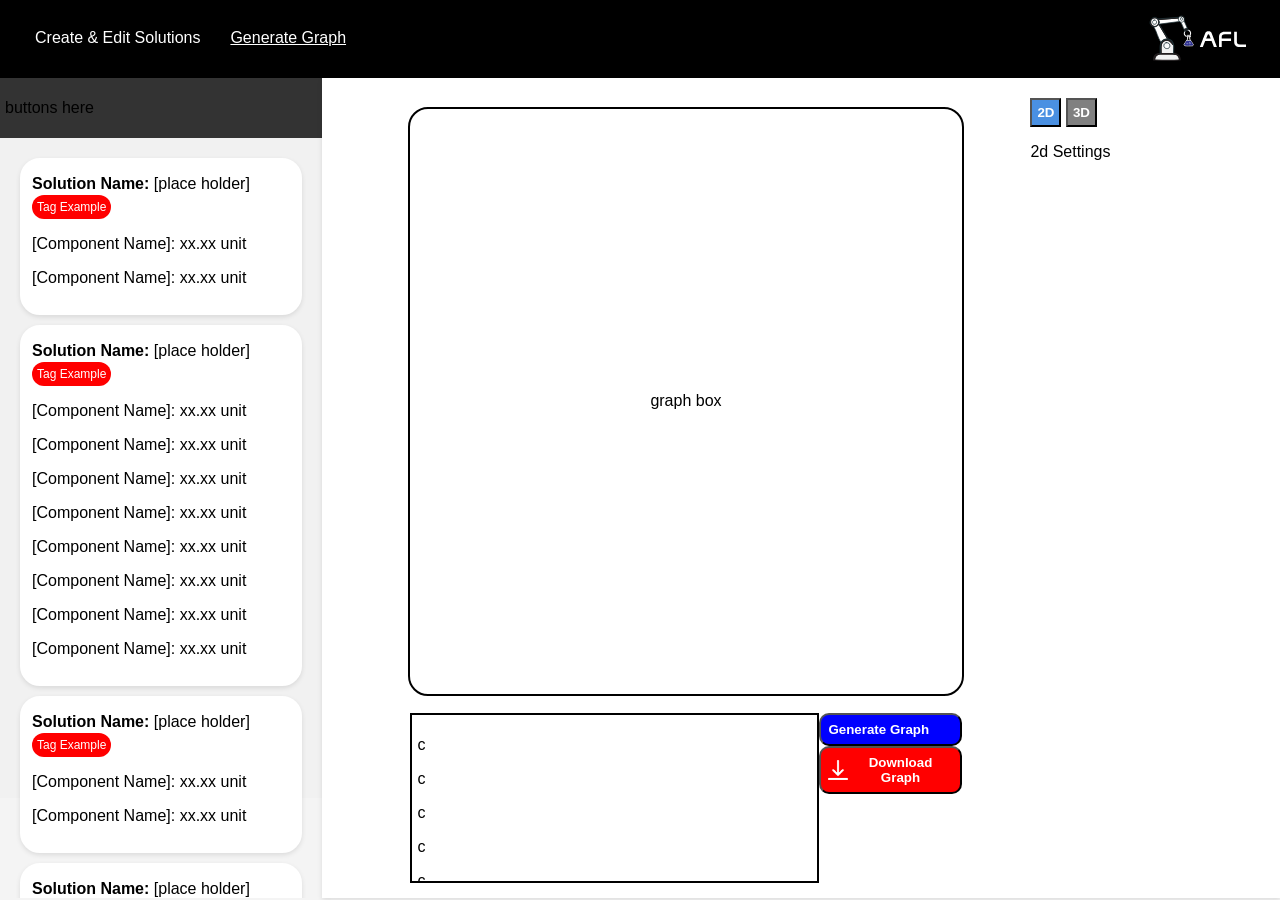
==== AFL_GUI/templates/graph-page.html @ 03e64eda "graph dimension functionality - additional js file for graph page" ====
<!DOCTYPE html>
<html lang="en">

<head>
    <meta charset="UTF-8">
    <meta name="viewport" content="width=device-width, initial-scale=1.0">
    <title>Flask App</title>
    <link rel="stylesheet" href="../static/style.css">
</head>

<body>
    <div id="top-nav">
        <button class="tab-button" ><a class="nav-link" href="/">Create & Edit Solutions</a></button>
        <button class="tab-button"><a class="nav-link nav-link-current" href="/graph">Generate Graph</a></button>
        <div class="logo-area">
            <img src="../static/Icons/logo_text_large_dark.svg" alt="AFL Icon">
        </div>
    </div>

    <div id="screen-container">
        <div class="sidebar">
            <div id="sidebar-solution-creator-buttons">
                <p>buttons here</p>
            </div>

            <div id="sidebar-solution-list">
                <div class="template-existing-stcock-creationpage">
                <p class="sidebar-solution-name"><strong>Solution Name:</strong> [place holder]</p>
                <p class="sidebar-tag">Tag Example</p>
            
                <p class="sidebar-component-info"><span class="sidebar-component-NAME">[Component Name]:</span> <span class="sidebar-component-AMNT">xx.xx</span> <span class="sidebar-component-UNIT">unit</span></p>
                <p class="sidebar-component-info"><span class="sidebar-component-NAME">[Component Name]:</span> <span class="sidebar-component-AMNT">xx.xx</span> <span class="sidebar-component-UNIT">unit</span></p>
            </div>
            
            <div class="template-existing-stcock-creationpage">
                <p class="sidebar-solution-name"><strong>Solution Name:</strong> [place holder]</p>
                <p class="sidebar-tag">Tag Example</p>
            
                <p class="sidebar-component-info"><span class="sidebar-component-NAME">[Component Name]:</span> <span class="sidebar-component-AMNT">xx.xx</span> <span class="sidebar-component-UNIT">unit</span></p>
                <p class="sidebar-component-info"><span class="sidebar-component-NAME">[Component Name]:</span> <span class="sidebar-component-AMNT">xx.xx</span> <span class="sidebar-component-UNIT">unit</span></p>
                <p class="sidebar-component-info"><span class="sidebar-component-NAME">[Component Name]:</span> <span class="sidebar-component-AMNT">xx.xx</span> <span class="sidebar-component-UNIT">unit</span></p>
                <p class="sidebar-component-info"><span class="sidebar-component-NAME">[Component Name]:</span> <span class="sidebar-component-AMNT">xx.xx</span> <span class="sidebar-component-UNIT">unit</span></p>
                <p class="sidebar-component-info"><span class="sidebar-component-NAME">[Component Name]:</span> <span class="sidebar-component-AMNT">xx.xx</span> <span class="sidebar-component-UNIT">unit</span></p>
                <p class="sidebar-component-info"><span class="sidebar-component-NAME">[Component Name]:</span> <span class="sidebar-component-AMNT">xx.xx</span> <span class="sidebar-component-UNIT">unit</span></p>
                <p class="sidebar-component-info"><span class="sidebar-component-NAME">[Component Name]:</span> <span class="sidebar-component-AMNT">xx.xx</span> <span class="sidebar-component-UNIT">unit</span></p>
                <p class="sidebar-component-info"><span class="sidebar-component-NAME">[Component Name]:</span> <span class="sidebar-component-AMNT">xx.xx</span> <span class="sidebar-component-UNIT">unit</span></p>
            </div>

            <div class="template-existing-stcock-creationpage">
                <p class="sidebar-solution-name"><strong>Solution Name:</strong> [place holder]</p>
                <p class="sidebar-tag">Tag Example</p>
            
                <p class="sidebar-component-info"><span class="sidebar-component-NAME">[Component Name]:</span> <span class="sidebar-component-AMNT">xx.xx</span> <span class="sidebar-component-UNIT">unit</span></p>
                <p class="sidebar-component-info"><span class="sidebar-component-NAME">[Component Name]:</span> <span class="sidebar-component-AMNT">xx.xx</span> <span class="sidebar-component-UNIT">unit</span></p>
            </div>

            <div class="template-existing-stcock-creationpage">
                <p class="sidebar-solution-name"><strong>Solution Name:</strong> [place holder]</p>
                <p class="sidebar-tag">Tag Example</p>
            
                <p class="sidebar-component-info"><span class="sidebar-component-NAME">[Component Name]:</span> <span class="sidebar-component-AMNT">xx.xx</span> <span class="sidebar-component-UNIT">unit</span></p>
                <p class="sidebar-component-info"><span class="sidebar-component-NAME">[Component Name]:</span> <span class="sidebar-component-AMNT">xx.xx</span> <span class="sidebar-component-UNIT">unit</span></p>
            </div>

            <div class="template-existing-stcock-creationpage">
                <p class="sidebar-solution-name"><strong>Solution Name:</strong> [place holder]</p>
                <p class="sidebar-tag">Tag Example</p>
            
                <p class="sidebar-component-info"><span class="sidebar-component-NAME">[Component Name]:</span> <span class="sidebar-component-AMNT">xx.xx</span> <span class="sidebar-component-UNIT">unit</span></p>
                <p class="sidebar-component-info"><span class="sidebar-component-NAME">[Component Name]:</span> <span class="sidebar-component-AMNT">xx.xx</span> <span class="sidebar-component-UNIT">unit</span></p>
            </div>

            </div>
            
        </div>

        <div id="graph-page" class="tab-content">
            <div id="graph-page-left">
                <div id="graph-output-box">graph box</div>

                <div id="graph-lower-left">
                    <div id="code-output-box">
                        <p>c</p>
                        <p>c</p>
                        <p>c</p>
                        <p>c</p>
                        <p>c</p>
                        <p>c</p>
                        <p>c</p>
                        <p>c</p>
                        <p>c</p>
                        <p>c</p>
                        <p>c</p>
                    </div>

                    <div id="graph-control-btns">
                        <button id="gen-graph-btn">Generate Graph</button>
                        <button id="download-graph-btn"><img height="20px" src="../static/Icons/download-arrow.png">Download Graph</button>
                    </div>

                </div>
                

            </div>
            <div id="graph-page-right">
                
                <div id="dimesion-options">
                    <button id="2d-btn" class="dimension-btn dimension-btn-active">2D</button>
                    <button id="3d-btn" class="dimension-btn dimension-btn-not-active">3D</button>
                </div>

                <div id="2d-settings" class="dimension-setting-active"><p>2d Settings</p></div>
                <div id="3d-settings" class="dimension-setting-not-active"><p>3d Settings</p></div>


            </div>
        </div>
    </div>
    <script src="../static/graph-script.js"></script>
</body>

</html>
---- AFL_GUI/static/style.css ----
body {
    margin: 0;
    font-family: sans-serif;
    background-color: #f4f4f4;
}

#screen-container{
    display: flex;
    flex-direction: row;
}

.template-existing-stcock-creationpage{
    background-color: white;
    border-radius: 20px;
    box-shadow: 0 2px 5px rgba(0, 0, 0, 0.1);
    padding: 10px;
    border: white 2px solid;
}

.template-existing-stcock-creationpage:hover{
   border: #b1b1b1 2px solid;
}

.sidebar {
    background-color: #f1f1f1;
    max-height: calc(100vh - 180px) ;
}

#sidebar-solution-list{
    padding: 20px;
    width: 22vw;
    overflow: scroll;
    gap: 10px;
    display: flex;
    flex-direction: column;
    max-height: calc(100vh - 180px) ;
    overflow-x: hidden;
}

#sidebar-solution-creator-buttons{
    background-color: #333;
    margin: 0px;
    padding: 5px;
}

.nav-link{
    color: white;
    text-decoration: none;
}

.nav-link-current{
    text-decoration: underline;
}

.sidebar-tag{
    
    background-color: red;
    color: white;
    border-radius: 25px;
    width: fit-content;
    padding: 5px;
    font-size: 12px;
    margin-top: 2px;
}

.sidebar-solution-name{
    margin-bottom: 2px;
    margin-top: 5px;
}

#top-nav {
    background-color: #000000;
    padding: 15px 20px;
    display: flex;
    align-items: center;
    color: white;
    height: 48px
}

#top-nav h1 {
    margin: 0;
    margin-right: 40px;
    font-size: 1.2rem;
    font-weight: bold;
}

.tab-button {
    background-color: transparent;
    border: none;
    outline: none;
    cursor: pointer;
    padding: 10px 15px;
    transition: 0.3s;
    color: #ccc;
    font-size: 16px;
    font-weight: 500;
    border-bottom: 2px solid transparent;
}

.tab-button:hover {
    color: white;
}

.tab-button.active {
    color: white;
    border-bottom: 2px solid white;
}

.tab-content {
    background-color: white;
    box-shadow: 0 2px 5px rgba(0, 0, 0, 0.1);
    min-height: 400px;
    width: 100%;
    height: calc(100vh - 120px);
    padding: 20px;
    overflow: auto;

}

.logo-area {
    margin-left: auto;
    font-weight: bold;
    display: flex;
    align-items: center;
}

.logo-area img {
    height: 48px;
    margin-right: 10px;
}

/* Input Styles */
.input-group {
    margin-bottom: 20px;
}

.input-label {
    display: block;
    margin-bottom: 8px;
    font-weight: 600;
    color: #333;
    font-size: 0.9rem;
}

.styled-input {
    width: 100%;
    padding: 12px 15px;
    border: 1px solid #e0e0e0;
    border-radius: 8px;
    box-sizing: border-box;
    font-size: 14px;
    transition: border-color 0.3s, box-shadow 0.3s;
    background-color: #f9f9f9;
}

.styled-input:focus {
    outline: none;
    border-color: #333;
    background-color: white;
    box-shadow: 0 0 0 2px rgba(0, 0, 0, 0.05);
}

/* Content Blocks*/
.content-block {
    border-radius: 10px;
    border: 1px solid #e0e0e0;
    background-color: #c9c9c9;
    padding: 10px;
    margin-bottom: 10px;
}

.row {
    display: flex;
    gap: 30px;
    width: 100%;
}

.col {
    flex: 1;
}

/* Add a button to add a new row */
.add-row-button {
    display: block;
    background-color: #ffffff;
    color: rgb(0, 0, 0);
    border: dashed;
    padding: 10px 15px;
    border-radius: 5px;
    cursor: pointer;
    font-size: 14px;
    transition: background-color 0.3s;
    margin-top: 10px;
    margin-bottom: 10px;
    width: 25%;
}

.add-row-button:hover {
    background-color: #b3b3b3;
}

/* Save Solution button */
.save-solution-button {
    display: block;
    background-color: #8d7a11;
    color: rgb(255, 255, 255);
    border: none;
    padding: 10px 15px;
    border-radius: 5px;
    cursor: pointer;
    font-size: 14px;
    transition: background-color 0.3s;
    margin-top: 10px;
    margin-bottom: 10px;
    width: 15%;
    margin-left: auto;
    margin-right: 0;
}

.save-solution-button:hover {
    background-color: #5c500b;
}

#graph-page{
    display: flex;
    flex-direction: row;
}

#graph-page-left{
    /* background-color: red; */
    width: 75%;
    display: flex;
    flex-direction: column;
    align-items: center;
    justify-content: space-around;
}

#graph-page-right{
    /* background-color: blue; */
    width: 25%;
}

#graph-output-box{
    background-color: white;
    border-radius: 20px;
    border: solid black 2px;
    width: 80%;
    height: 75%;
    display: flex;
    justify-content: center;
    align-items: center;
}

#graph-lower-left{
    height: 20%;
    width: 80%;

    display: flex;
    flex-direction: row;
    justify-content: space-between;

}

#code-output-box{
    background-color: white;
    /* border-radius: 20px; */
    border: solid black 2px;
    padding: 5px;
    overflow-x: hidden;
    overflow-y: auto;
    height: 100%;
    width: 73%;
}

#graph-control-btns{
    display: flex;
    flex-direction: column;
}


#download-graph-btn{
    color: white;
    background-color: red;
    display: flex;
    flex-direction: row;
    align-items: center;
    padding: 7px;
    border-radius: 10px;
    font-weight: 650;
}

#gen-graph-btn{
    color: white;
    background-color: blue;
    display: flex;
    flex-direction: row;
    align-items: center;
    padding: 7px;
    border-radius: 10px;
    font-weight: 650;
}

.dimension-btn{
    margin-left: 0px;
    margin-right: 0px;
    padding: 5px;
    font-weight: 650;
}

.dimension-btn-active {
  background-color: #4a90e2;
  color: white;
}

.dimension-btn-not-active {
  background-color: gray;
  color: white;
}

.dimension-setting-active {
  visibility: visible;
}

.dimension-setting-not-active {
  display: none;
}
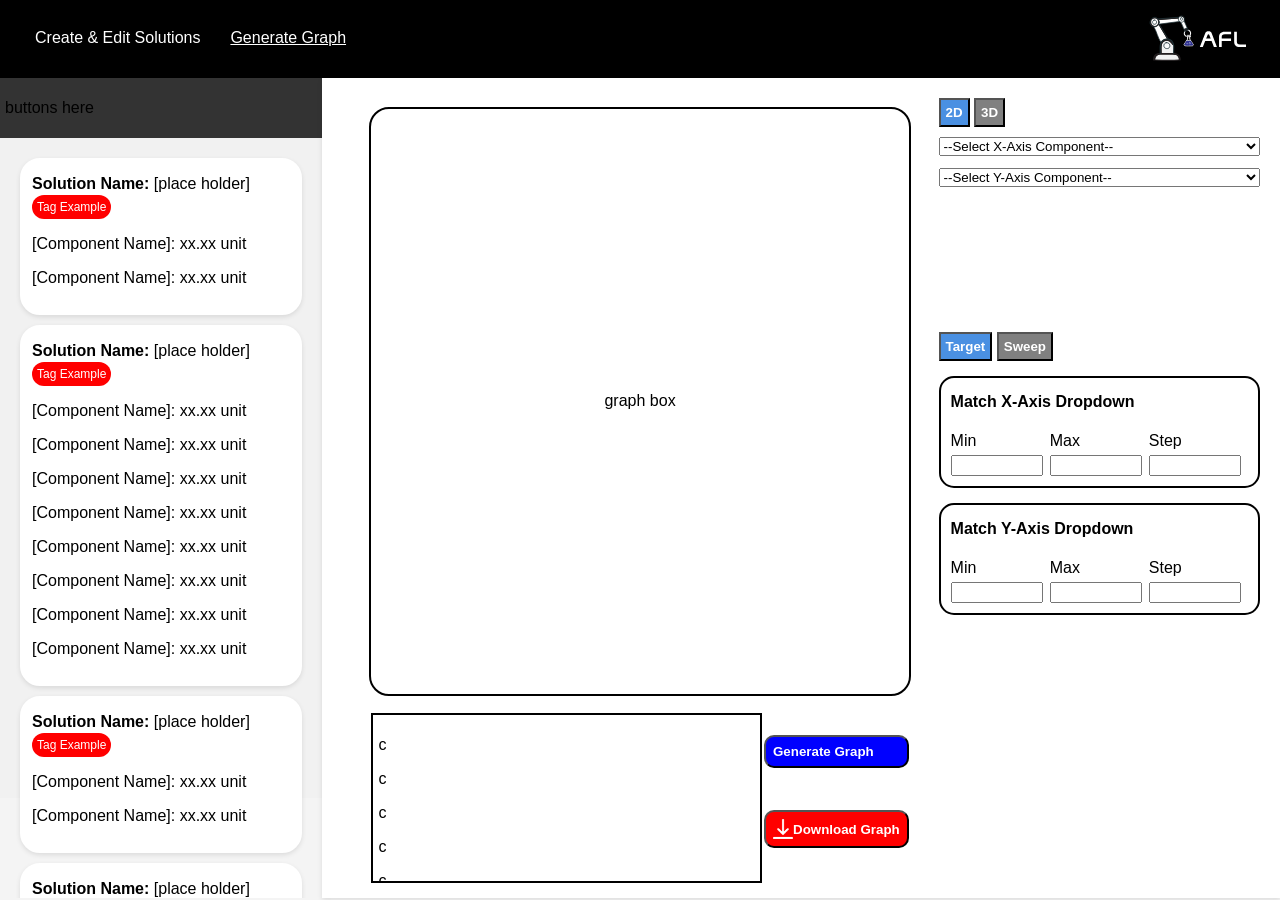
==== commit 6536310a: "more graph layout and early js functionality" ====
--- a/AFL_GUI/templates/graph-page.html
+++ b/AFL_GUI/templates/graph-page.html
@@ -103,14 +103,123 @@
 
             </div>
             <div id="graph-page-right">
+                    <div id="dimesion-options">
+                        <button id="2d-btn" class="dimension-btn dimension-btn-active">2D</button>
+                        <button id="3d-btn" class="dimension-btn dimension-btn-not-active">3D</button>
+                    </div>
+                <div id="dimensions">
+                    <!-- <div id="2d-settings"> -->
+                        <select id="x-axis-dropdown" class="axis-dropdown">
+                            <option value="">--Select X-Axis Component--</option>
+                            <option value="test1">Test1</option>
+                            <option value="test1">Test1</option>
+                            <option value="test1">Test1</option>
+                        </select>
+                        <select id="y-axis-dropdown" class="axis-dropdown">
+                            <option value="">--Select Y-Axis Component--</option>
+                            <option value="test1">Test1</option>
+                            <option value="test1">Test1</option>
+                            <option value="test1">Test1</option>
+                        </select>
+                    <!-- </div> -->
+                    <div id="3d-settings" class="dimension-setting-not-active">
+                        <select id="z-axis-dropdown" class="axis-dropdown">
+                            <option value="">--Select Z-Axis Component--</option>
+                            <option value="test1">Test1</option>
+                            <option value="test1">Test1</option>
+                            <option value="test1">Test1</option>
+                        </select>
+                    </div>
+                </div>
+
+
+                <div id="target-vs-sweep">
+                    <div id="mode-options">
+                        <button id="target-btn" class="dimension-btn dimension-btn-active">Target</button>
+                        <button id="sweep-btn" class="dimension-btn dimension-btn-not-active">Sweep</button>
+                    </div>
+
+                    <div id="target-settings" class="dimension-setting-active">
+                        <div id="target-blocks-all">
+                            <div class="target-setting-block">
+                                <p id="X-target-block-component" class="target-component-title">Match X-Axis Dropdown</p>
+                                <div class="target-block-row">
+                                <div class="target-block-min">
+                                    <p class="target-label">Min</p>
+                                    <input class="target-input" type="text">
+
+                                </div>
+
+                                <div class="target-block-max">
+                                    <p class="target-label">Max</p>
+                                    <input class="target-input" type="text">
+                                </div>
+
+                                <div class="target-block-step">
+                                    <p class="target-label">Step</p>
+                                    <input class="target-input" type="text">
+                                </div>
+                                </div>
+                            </div>
+
+                            <div class="target-setting-block">
+                                <p id="Y-target-block-component" class="target-component-title">Match Y-Axis Dropdown</p>
+                                <div class="target-block-row">
+                                <div class="target-block-min">
+                                    <p class="target-label">Min</p>
+                                    <input class="target-input" type="text">
+
+                                </div>
+
+                                <div class="target-block-max">
+                                    <p class="target-label">Max</p>
+                                    <input class="target-input" type="text">
+                                </div>
+
+                                <div class="target-block-step">
+                                    <p class="target-label">Step</p>
+                                    <input class="target-input" type="text">
+                                </div>
+                                </div>
+                            </div>
+
+                            <div class="target-setting-block dimension-setting-not-active" id="z-setting-block">
+                                <p id="Z-target-block-component" class="target-component-title">Match Z-Axis Dropdown</p>
+                                <div class="target-block-row">
+                                <div class="target-block-min">
+                                    <p class="target-label">Min</p>
+                                    <input class="target-input" type="text">
+
+                                </div>
+
+                                <div class="target-block-max">
+                                    <p class="target-label">Max</p>
+                                    <input class="target-input" type="text">
+                                </div>
+
+                                <div class="target-block-step">
+                                    <p class="target-label">Step</p>
+                                    <input class="target-input" type="text">
+                                </div>
+                                </div>
+                            </div>
+                        </div>
+                    </div>
+
+
+
+
+
+
+
+
+                    <div id="sweep-settings" class="dimension-setting-not-active">
+                        <p>Sweep Density</p>
+                        <input type="text">
+                    </div>
+                </div>
                 
-                <div id="dimesion-options">
-                    <button id="2d-btn" class="dimension-btn dimension-btn-active">2D</button>
-                    <button id="3d-btn" class="dimension-btn dimension-btn-not-active">3D</button>
-                </div>
-
-                <div id="2d-settings" class="dimension-setting-active"><p>2d Settings</p></div>
-                <div id="3d-settings" class="dimension-setting-not-active"><p>3d Settings</p></div>
+                
 
 
             </div>
--- a/AFL_GUI/static/style.css
+++ b/AFL_GUI/static/style.css
@@ -228,7 +228,7 @@
 
 #graph-page-left{
     /* background-color: red; */
-    width: 75%;
+    width: 65%;
     display: flex;
     flex-direction: column;
     align-items: center;
@@ -237,14 +237,14 @@
 
 #graph-page-right{
     /* background-color: blue; */
-    width: 25%;
+    width: 35%;
 }
 
 #graph-output-box{
     background-color: white;
     border-radius: 20px;
     border: solid black 2px;
-    width: 80%;
+    width: 90%;
     height: 75%;
     display: flex;
     justify-content: center;
@@ -253,8 +253,8 @@
 
 #graph-lower-left{
     height: 20%;
-    width: 80%;
-
+    width: 90%;
+    
     display: flex;
     flex-direction: row;
     justify-content: space-between;
@@ -269,12 +269,13 @@
     overflow-x: hidden;
     overflow-y: auto;
     height: 100%;
-    width: 73%;
+    width: 70%;
 }
 
 #graph-control-btns{
     display: flex;
     flex-direction: column;
+    justify-content: space-around;
 }
 
 
@@ -324,3 +325,60 @@
 .dimension-setting-not-active {
   display: none;
 }
+
+#graph-page-right{
+    display: flex;
+    flex-direction: column;
+}
+
+#dimensions{
+    min-height:25%;
+    display: flex;
+    flex-direction: column;
+    gap:12px;
+    margin-top: 10px;
+}
+
+#target-vs-sweep{
+    min-height:50%
+}
+
+.target-setting-block{
+    border: black, solid, 2px;
+    padding: 10px;
+    
+    border-radius: 15px;
+}
+
+.target-input{
+    width:85%;
+}
+
+.target-label{
+    margin-bottom: 5px;
+    margin-top: 5px;
+}
+
+#target-blocks-all{
+    display: flex;
+    flex-direction: column;
+    gap: 15px;
+}
+
+#mode-options{
+    margin-bottom: 15px;
+}
+
+.target-block-row{
+    display: flex;
+    flex-direction: row;
+}
+
+.target-component-title{
+    margin-top: 5px;
+    font-weight: 600;
+}
+
+.axis-dropdown{
+    width: 100%;
+}
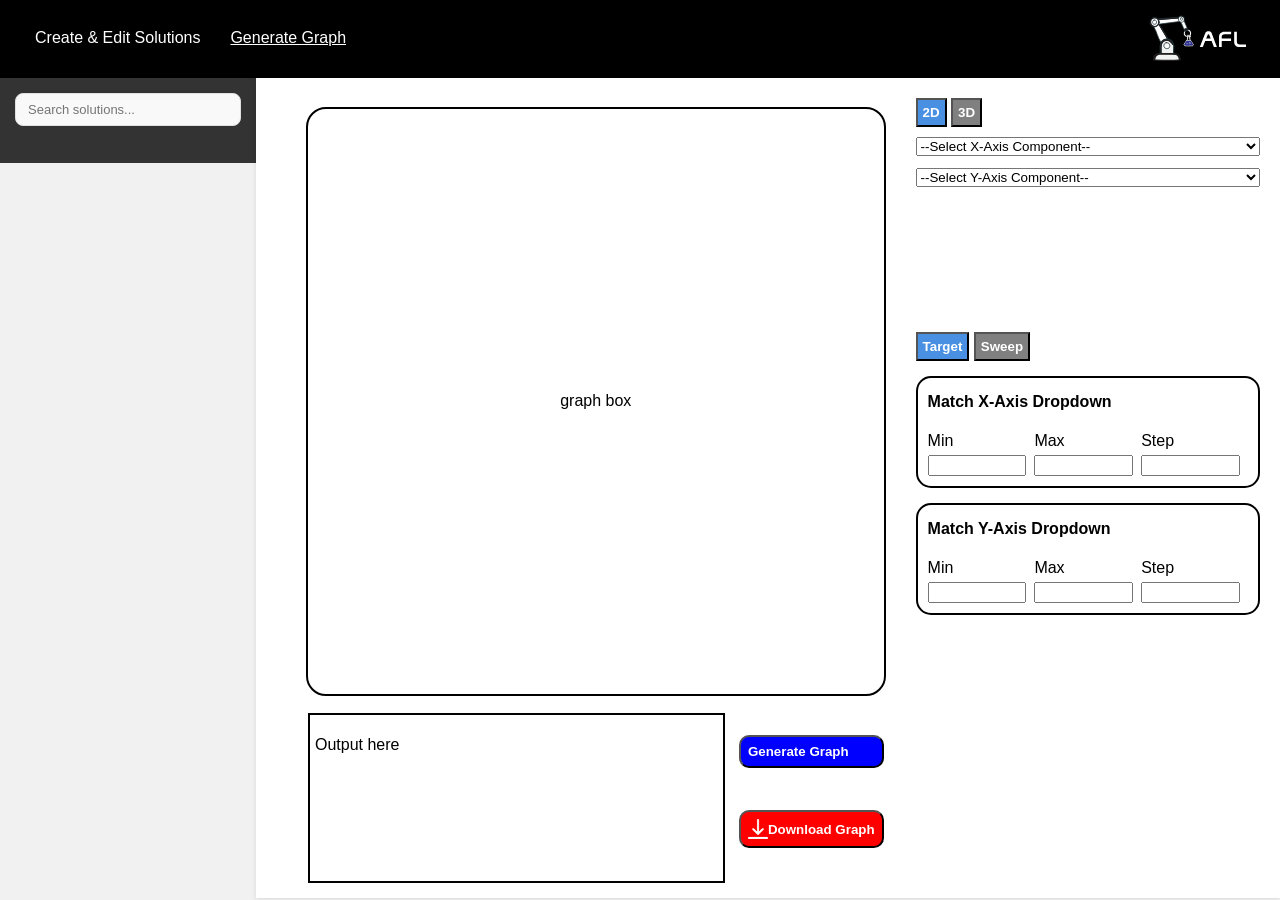
==== commit e4a77393: "functionality additions to graph (buttons, search, tags, etc), code needs cleaning" ====
--- a/AFL_GUI/templates/graph-page.html
+++ b/AFL_GUI/templates/graph-page.html
@@ -19,58 +19,20 @@
 
     <div id="screen-container">
         <div class="sidebar">
-            <div id="sidebar-solution-creator-buttons">
-                <p>buttons here</p>
-            </div>
-
-            <div id="sidebar-solution-list">
-                <div class="template-existing-stcock-creationpage">
-                <p class="sidebar-solution-name"><strong>Solution Name:</strong> [place holder]</p>
-                <p class="sidebar-tag">Tag Example</p>
-            
-                <p class="sidebar-component-info"><span class="sidebar-component-NAME">[Component Name]:</span> <span class="sidebar-component-AMNT">xx.xx</span> <span class="sidebar-component-UNIT">unit</span></p>
-                <p class="sidebar-component-info"><span class="sidebar-component-NAME">[Component Name]:</span> <span class="sidebar-component-AMNT">xx.xx</span> <span class="sidebar-component-UNIT">unit</span></p>
+            <div id="sidebar-header-top">
+                <div class="sidebar-search-row">
+                    <input type="text" id="solutionSearch" class="styled-input" placeholder="Search solutions..." onkeyup="filterSolutions()">
+                </div>
+                <!-- tags section in the header -->
+                <div class="tag-container tag-container-Centered" id="sidebarTagFilters">
+                    <!-- adds in tags automatically -->
+                </div>
             </div>
             
-            <div class="template-existing-stcock-creationpage">
-                <p class="sidebar-solution-name"><strong>Solution Name:</strong> [place holder]</p>
-                <p class="sidebar-tag">Tag Example</p>
             
-                <p class="sidebar-component-info"><span class="sidebar-component-NAME">[Component Name]:</span> <span class="sidebar-component-AMNT">xx.xx</span> <span class="sidebar-component-UNIT">unit</span></p>
-                <p class="sidebar-component-info"><span class="sidebar-component-NAME">[Component Name]:</span> <span class="sidebar-component-AMNT">xx.xx</span> <span class="sidebar-component-UNIT">unit</span></p>
-                <p class="sidebar-component-info"><span class="sidebar-component-NAME">[Component Name]:</span> <span class="sidebar-component-AMNT">xx.xx</span> <span class="sidebar-component-UNIT">unit</span></p>
-                <p class="sidebar-component-info"><span class="sidebar-component-NAME">[Component Name]:</span> <span class="sidebar-component-AMNT">xx.xx</span> <span class="sidebar-component-UNIT">unit</span></p>
-                <p class="sidebar-component-info"><span class="sidebar-component-NAME">[Component Name]:</span> <span class="sidebar-component-AMNT">xx.xx</span> <span class="sidebar-component-UNIT">unit</span></p>
-                <p class="sidebar-component-info"><span class="sidebar-component-NAME">[Component Name]:</span> <span class="sidebar-component-AMNT">xx.xx</span> <span class="sidebar-component-UNIT">unit</span></p>
-                <p class="sidebar-component-info"><span class="sidebar-component-NAME">[Component Name]:</span> <span class="sidebar-component-AMNT">xx.xx</span> <span class="sidebar-component-UNIT">unit</span></p>
-                <p class="sidebar-component-info"><span class="sidebar-component-NAME">[Component Name]:</span> <span class="sidebar-component-AMNT">xx.xx</span> <span class="sidebar-component-UNIT">unit</span></p>
-            </div>
+            <div id="sidebar-solution-list"></div>
 
-            <div class="template-existing-stcock-creationpage">
-                <p class="sidebar-solution-name"><strong>Solution Name:</strong> [place holder]</p>
-                <p class="sidebar-tag">Tag Example</p>
             
-                <p class="sidebar-component-info"><span class="sidebar-component-NAME">[Component Name]:</span> <span class="sidebar-component-AMNT">xx.xx</span> <span class="sidebar-component-UNIT">unit</span></p>
-                <p class="sidebar-component-info"><span class="sidebar-component-NAME">[Component Name]:</span> <span class="sidebar-component-AMNT">xx.xx</span> <span class="sidebar-component-UNIT">unit</span></p>
-            </div>
-
-            <div class="template-existing-stcock-creationpage">
-                <p class="sidebar-solution-name"><strong>Solution Name:</strong> [place holder]</p>
-                <p class="sidebar-tag">Tag Example</p>
-            
-                <p class="sidebar-component-info"><span class="sidebar-component-NAME">[Component Name]:</span> <span class="sidebar-component-AMNT">xx.xx</span> <span class="sidebar-component-UNIT">unit</span></p>
-                <p class="sidebar-component-info"><span class="sidebar-component-NAME">[Component Name]:</span> <span class="sidebar-component-AMNT">xx.xx</span> <span class="sidebar-component-UNIT">unit</span></p>
-            </div>
-
-            <div class="template-existing-stcock-creationpage">
-                <p class="sidebar-solution-name"><strong>Solution Name:</strong> [place holder]</p>
-                <p class="sidebar-tag">Tag Example</p>
-            
-                <p class="sidebar-component-info"><span class="sidebar-component-NAME">[Component Name]:</span> <span class="sidebar-component-AMNT">xx.xx</span> <span class="sidebar-component-UNIT">unit</span></p>
-                <p class="sidebar-component-info"><span class="sidebar-component-NAME">[Component Name]:</span> <span class="sidebar-component-AMNT">xx.xx</span> <span class="sidebar-component-UNIT">unit</span></p>
-            </div>
-
-            </div>
             
         </div>
 
@@ -80,17 +42,7 @@
 
                 <div id="graph-lower-left">
                     <div id="code-output-box">
-                        <p>c</p>
-                        <p>c</p>
-                        <p>c</p>
-                        <p>c</p>
-                        <p>c</p>
-                        <p>c</p>
-                        <p>c</p>
-                        <p>c</p>
-                        <p>c</p>
-                        <p>c</p>
-                        <p>c</p>
+                        <p>Output here</p>
                     </div>
 
                     <div id="graph-control-btns">
@@ -225,7 +177,9 @@
             </div>
         </div>
     </div>
+    <script src="../static/db.js"></script>
     <script src="../static/graph-script.js"></script>
+
 </body>
 
 </html>
--- a/AFL_GUI/static/style.css
+++ b/AFL_GUI/static/style.css
@@ -2,39 +2,54 @@
     margin: 0;
     font-family: sans-serif;
     background-color: #f4f4f4;
+    overflow: hidden;
 }
 
 #screen-container{
     display: flex;
     flex-direction: row;
-}
-
-.template-existing-stcock-creationpage{
+    overflow: hidden;
+}
+
+.template-existing-stock-creationpage{
     background-color: white;
     border-radius: 20px;
     box-shadow: 0 2px 5px rgba(0, 0, 0, 0.1);
     padding: 10px;
     border: white 2px solid;
-}
-
-.template-existing-stcock-creationpage:hover{
+    cursor: pointer;
+    transition: all 0.2s ease-in-out;
+}
+
+.template-existing-stock-creationpage:hover{
    border: #b1b1b1 2px solid;
+}
+
+.template-existing-stock-creationpage.selected-solution {
+    border: #218838 2px solid;
+    background-color: #f0f8ff;
+    box-shadow: 0 4px 8px rgba(0, 165, 8, 0.15);
 }
 
 .sidebar {
     background-color: #f1f1f1;
-    max-height: calc(100vh - 180px) ;
+    /* max-height: calc(100vh - 180px) ; */
+    display: flex;
+    height: calc(100vh - 78px);
+    flex-direction: column;
+    min-width: 20vw;
 }
 
 #sidebar-solution-list{
     padding: 20px;
-    width: 22vw;
+    /* width: 22vw; */
     overflow: scroll;
     gap: 10px;
     display: flex;
     flex-direction: column;
-    max-height: calc(100vh - 180px) ;
     overflow-x: hidden;
+
+    scrollbar-color: #b3b3b3 transparent;
 }
 
 #sidebar-solution-creator-buttons{
@@ -50,17 +65,6 @@
 
 .nav-link-current{
     text-decoration: underline;
-}
-
-.sidebar-tag{
-    
-    background-color: red;
-    color: white;
-    border-radius: 25px;
-    width: fit-content;
-    padding: 5px;
-    font-size: 12px;
-    margin-top: 2px;
 }
 
 .sidebar-solution-name{
@@ -179,6 +183,20 @@
     flex: 1;
 }
 
+/* Component Header */
+.component-header {
+    display: flex;
+    justify-content: space-between;
+    align-items: center;
+    margin-bottom: 8px;
+}
+
+.component-header .input-label {
+    margin-bottom: 0;
+}
+
+
+
 /* Add a button to add a new row */
 .add-row-button {
     display: block;
@@ -220,6 +238,269 @@
 .save-solution-button:hover {
     background-color: #5c500b;
 }
+
+
+
+/* delete button */
+.delete-button {
+    background: none;
+    border: none;
+    color: #888888;
+    cursor: pointer;
+    padding: 4px;
+    display: flex;
+    align-items: center;
+    justify-content: center;
+    border-radius: 4px;
+    transition: color 0.2s ease, background-color 0.2s ease;
+}
+
+.delete-button:hover {
+    color: #ff4d4d;
+    background-color: rgba(255, 77, 77, 0.1);
+}
+
+.delete-button svg {
+    width: 20px;
+    height: 20px;
+}
+
+
+
+.sidebar-solution-header {
+    display: flex;
+    justify-content: space-between;
+    align-items: flex-start;
+    margin-top: 5px;
+}
+
+.sidebar-solution-name {
+    margin: 0; 
+    padding-right: 10px;
+}
+
+/* Hide actions by default, reveal on card hover */
+.sidebar-actions {
+    display: flex;
+    gap: 2px;
+    opacity: 0; 
+    transition: opacity 0.2s ease;
+}
+
+.template-existing-stock-creationpage:hover .sidebar-actions {
+    opacity: 1;
+}
+
+/* Icon Button Styling */
+.icon-button {
+    background: none;
+    border: none;
+    color: #a0a0a0;
+    cursor: pointer;
+    padding: 4px;
+    border-radius: 4px;
+    display: flex;
+    align-items: center;
+    justify-content: center;
+    transition: color 0.2s, background-color 0.2s;
+}
+
+.icon-button svg {
+    width: 16px;
+    height: 16px;
+}
+
+/* Hover States for Icons */
+.icon-button:hover {
+    color: #333;
+    background-color: #e0e0e0;
+}
+
+.icon-button.delete-icon:hover {
+    color: #ff4d4d;
+    background-color: rgba(255, 77, 77, 0.1);
+}
+
+
+
+
+
+
+
+
+
+
+
+/* Sidebar Header */
+#sidebar-header-top {
+    background-color: #333;
+    padding: 15px;
+    display: flex;
+    flex-direction: column;
+    gap: 12px;
+}
+
+.sidebar-top-row {
+    display: flex;
+    justify-content: space-between;
+    align-items: center;
+}
+
+.sidebar-title {
+    color: white;
+    margin: 0;
+    font-size: 1.1rem;
+}
+
+.sidebar-search-row {
+    display: flex;
+    gap: 8px;
+    align-items: center;
+}
+
+/* Allow the search bar to stretch and fill the remaining space */
+.sidebar-search-row .styled-input {
+    flex-grow: 1;
+    padding: 8px 12px;
+    font-size: 13px;
+    margin-bottom: 0;
+}
+
+/* Adjusted button styling to match the height of the search bar */
+.add-new-btn {
+    background-color: #28a745;
+    color: white;
+    border: none;
+    padding: 8px 12px;
+    border-radius: 6px;
+    cursor: pointer;
+    font-size: 13px;
+    font-weight: 600;
+    display: flex;
+    align-items: center;
+    gap: 4px;
+    transition: background-color 0.2s;
+    white-space: nowrap; /* Prevents the "New" text from stacking */
+}
+
+.add-new-btn:hover {
+    background-color: #218838;
+}
+
+
+
+/* ------------- Tag Styles ------------- */
+
+.base-tag {
+    display: inline-flex;
+    align-items: center;
+    justify-content: center;
+    padding: 4px 12px;
+    border-radius: 50px;
+    font-size: 12px;
+    font-weight: 500;
+    width: fit-content;
+    white-space: nowrap;
+    transition: all 0.2s ease;
+
+    background-color: #ff0000;
+    color: white;
+    border: none
+}
+
+/* Modifier: filterbackgrounds */
+.base-tag.unselected {
+    background-color: #555;
+    color: #ccc;
+    cursor: pointer;
+}
+
+.base-tag.unselected:hover {
+    background-color: #666;
+    color: white;
+}
+
+.base-tag.selected {
+    background-color: #ff0000;
+    color: white;
+    box-shadow: 0 0 5px rgba(156, 55, 55, 0.5);
+}
+
+.base-tag.selected:hover {
+    background-color: #b40000;
+    color: white;
+}
+
+/* tag holders and utilities */
+.tag-container {
+    display: flex;
+    flex-wrap: wrap;
+    gap: 4px;
+    width: 100%;
+    align-items: center;
+    padding: 5px 0;
+}
+
+.tag-container-Centered {
+    justify-content: center;
+}
+
+
+
+.tag-remove {
+    margin-left: 6px;
+    cursor: pointer;
+    font-size: 18px;
+    font-weight: thin;
+    line-height: 1;
+    display: flex;
+    
+    color: currentColor; 
+    opacity: 0.6;
+    transition: opacity 0.2s ease;
+}
+
+.tag-remove:hover {
+    opacity: 1;
+}
+
+/* related buttons */
+.add-tag-button {
+    background-color: #28a745;
+    color: white;
+    border: none;
+    padding: 0 20px;
+    border-radius: 8px;
+    cursor: pointer;
+    font-size: 14px;
+    transition: background-color 0.3s;
+    white-space: nowrap;
+}
+
+.add-tag-button:hover {
+    background-color: #218838;
+}
+
+
+
+
+
+
+
+
+
+
+
+
+
+
+
+
+
+
+
+/* ------------------- Graph page CSS ----------------------------------- */
+
 
 #graph-page{
     display: flex;
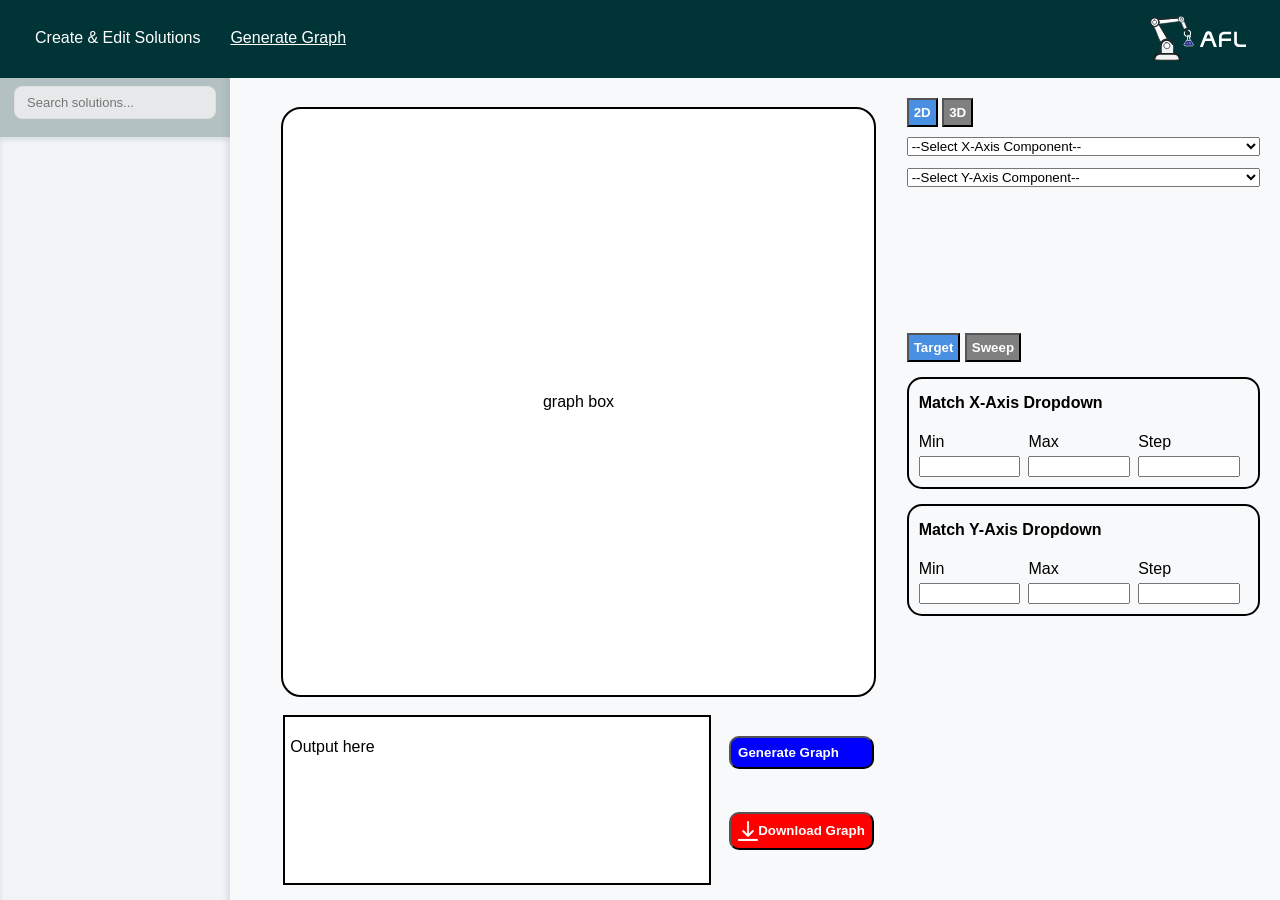
==== commit 5334b5e5: "AFL server connectivity" ====
--- a/AFL_GUI/templates/graph-page.html
+++ b/AFL_GUI/templates/graph-page.html
@@ -179,6 +179,7 @@
     </div>
     <script src="../static/db.js"></script>
     <script src="../static/graph-script.js"></script>
+    
 
 </body>
 
--- a/AFL_GUI/static/style.css
+++ b/AFL_GUI/static/style.css
@@ -1,3 +1,21 @@
+:root {
+  --primary-color: #00464a;
+  --primary-color-transparent: #00464a71;
+  --primary-color-lightened: #00676d;
+  --header-background: #003436;
+  --sidebar-header-background: #f8f9fa;
+  /* --sidebar-header-background: #00464a3a; */
+  /* --secondary-background: #eeeeee; */
+  --secondary-background: #e8eee9;
+  --card-color: #ffffff;
+  --primary-background: #f8f9fa;
+  --list-background: #f1f5f9;
+  --list-header-background: #b4c1c2;
+  --text-input-background: #e7e8e9;
+  --label-color: rgba(0, 0, 0, 0.616);
+}
+
+
 body {
     margin: 0;
     font-family: sans-serif;
@@ -9,47 +27,72 @@
     display: flex;
     flex-direction: row;
     overflow: hidden;
-}
-
-.template-existing-stock-creationpage{
-    background-color: white;
-    border-radius: 20px;
+    height: calc(100vh - 78px);
+}
+
+.template-existing-stock-creationpage {
+    background-color: var(--primary-background);
+    border-radius: 16px;
     box-shadow: 0 2px 5px rgba(0, 0, 0, 0.1);
     padding: 10px;
-    border: white 2px solid;
+    border: var(--primary-background) 2px solid;
     cursor: pointer;
     transition: all 0.2s ease-in-out;
+    /* border: 2px solid #b1b1b1; */
+    /* transform: scale(1); */
+    /* border: #b1b1b188 2px solid; */
+    position: relative;
 }
 
 .template-existing-stock-creationpage:hover{
-   border: #b1b1b1 2px solid;
+   border: #999999 2px solid;
+   transform: scale(1.03);
+   /* transform: perspective(10000px) rotateX(10deg) rotateY(10deg) scale(1.05); */
 }
 
 .template-existing-stock-creationpage.selected-solution {
-    border: #218838 2px solid;
-    background-color: #f0f8ff;
+    border: var(--primary-color) 2px solid;
+    background-color: color-mix(in srgb, var(--primary-color) 10%, transparent);
     box-shadow: 0 4px 8px rgba(0, 165, 8, 0.15);
+}
+
+.template-existing-stock-creationpage.selected-solution:after {
+    content: "";
+    position: absolute;
+    top: 10px;
+    right: 8px;
+    width: 6px;
+    height: calc(100% - 20px);
+    /* top: 50%; */
+    /* height: 50%; */
+    /* transform: translateY(-50%); */
+    background-color: var(--primary-color);
+    border-radius: 4px;
 }
 
 .sidebar {
     background-color: #f1f1f1;
-    /* max-height: calc(100vh - 180px) ; */
     display: flex;
     height: calc(100vh - 78px);
     flex-direction: column;
-    min-width: 20vw;
+    width: 18vw;
+    max-width: 500px;
+    min-width: 200px;
+    flex-shrink: 0;
+    /* border-right: 2px solid #9ba59d; */
 }
 
 #sidebar-solution-list{
-    padding: 20px;
-    /* width: 22vw; */
-    overflow: scroll;
+    padding: 12px;
+    overflow: auto;
     gap: 10px;
     display: flex;
     flex-direction: column;
     overflow-x: hidden;
-
+    box-shadow: inset 0px 3px 5px rgba(0, 0, 0, 0.1);
+    height: 100%;
     scrollbar-color: #b3b3b3 transparent;
+    background-color: var(--list-background);
 }
 
 #sidebar-solution-creator-buttons{
@@ -73,12 +116,13 @@
 }
 
 #top-nav {
-    background-color: #000000;
+    background-color: var(--header-background);
     padding: 15px 20px;
     display: flex;
     align-items: center;
-    color: white;
-    height: 48px
+    color: #ffffff;
+    height: 48px;
+    /* border-bottom: 1px solid #363636; */
 }
 
 #top-nav h1 {
@@ -111,14 +155,12 @@
 }
 
 .tab-content {
-    background-color: white;
-    box-shadow: 0 2px 5px rgba(0, 0, 0, 0.1);
-    min-height: 400px;
+    background-color: var(--primary-background);
     width: 100%;
-    height: calc(100vh - 120px);
+    height: auto;
     padding: 20px;
     overflow: auto;
-
+    box-shadow: 0 0 5px 5px rgb(0, 0, 0, 0.05);
 }
 
 .logo-area {
@@ -138,12 +180,26 @@
     margin-bottom: 20px;
 }
 
+.input-group:last-of-type {
+    margin-bottom: 0px;
+}
+
+.input-header {
+    display: block;
+    color: var(--primary-color);
+    font-weight: 700;
+    font-size: 0.75;
+    text-transform: uppercase;
+    margin-bottom: 16px;
+}
+
 .input-label {
     display: block;
-    margin-bottom: 8px;
+    margin-bottom: 2px;
+    margin-left: 2px;
     font-weight: 600;
-    color: #333;
-    font-size: 0.9rem;
+    color: var(--label-color);
+    font-size: 0.8rem;
 }
 
 .styled-input {
@@ -154,23 +210,29 @@
     box-sizing: border-box;
     font-size: 14px;
     transition: border-color 0.3s, box-shadow 0.3s;
-    background-color: #f9f9f9;
+    /* background-color: #f9f9f9; */
+    background-color: var(--text-input-background);
 }
 
 .styled-input:focus {
     outline: none;
     border-color: #333;
-    background-color: white;
+    background-color: var(--primary-background);
     box-shadow: 0 0 0 2px rgba(0, 0, 0, 0.05);
 }
+
+/* .content-block .styled-input {
+    background-color: var(--primary-background);
+} */
 
 /* Content Blocks*/
 .content-block {
     border-radius: 10px;
-    border: 1px solid #e0e0e0;
-    background-color: #c9c9c9;
-    padding: 10px;
+    /* border: 1px solid #b1b1b1; */
+    background-color: var(--card-color);
+    padding: 32px;
     margin-bottom: 10px;
+    box-shadow: 0 4px 20px 0 rgba(25,28,29,0.04);
 }
 
 .row {
@@ -197,7 +259,33 @@
 
 
 
-/* Add a button to add a new row */
+
+.secondary-button {
+    background-color: transparent;
+    border: 2px solid var(--primary-color);
+    color: var(--primary-color);
+    transition: all 0.2s ease;
+    border-radius: 6px;
+    white-space: nowrap;
+    padding: 14px 12px;
+    display: flex;
+    justify-content: center;
+    width: 100%;
+    align-items: center;
+}
+
+.input-group .secondary-button {
+    padding: 8px 12px;
+    width: fit-content;
+}
+
+.secondary-button:hover {
+    background-color: #0b94661f;
+}
+
+
+
+
 .add-row-button {
     display: block;
     background-color: #ffffff;
@@ -218,13 +306,13 @@
 }
 
 /* Save Solution button */
-.save-solution-button {
-    display: block;
-    background-color: #8d7a11;
+.primary-button {
+    display: flex;
+    background-color: var(--primary-color);
     color: rgb(255, 255, 255);
     border: none;
-    padding: 10px 15px;
-    border-radius: 5px;
+    padding: 8px 12px;
+    border-radius: 6px;
     cursor: pointer;
     font-size: 14px;
     transition: background-color 0.3s;
@@ -233,11 +321,31 @@
     width: 15%;
     margin-left: auto;
     margin-right: 0;
-}
-
-.save-solution-button:hover {
+    white-space: nowrap;
+    gap: 4px;
+    align-items: center;
+    width: fit-content;
+    justify-content: center;
+    text-align: center;
+}
+
+.tab-content-header-card .primary-button {
+    padding: 14px 28px;
+}
+
+.primary-button:hover {
+    background-color: var(--primary-color-lightened);
+}
+
+.primary-button.unsaved {
+    background-color: #8d7a11;
+}
+
+.primary-button.unsaved:hover {
     background-color: #5c500b;
 }
+
+
 
 
 
@@ -257,7 +365,7 @@
 
 .delete-button:hover {
     color: #ff4d4d;
-    background-color: rgba(255, 77, 77, 0.1);
+    /* background-color: rgba(255, 77, 77, 0.1); */
 }
 
 .delete-button svg {
@@ -295,7 +403,7 @@
 .icon-button {
     background: none;
     border: none;
-    color: #a0a0a0;
+    color: #285030d0;
     cursor: pointer;
     padding: 4px;
     border-radius: 4px;
@@ -312,13 +420,13 @@
 
 /* Hover States for Icons */
 .icon-button:hover {
-    color: #333;
-    background-color: #e0e0e0;
+    color: #207c34;
+    /* background-color: #e0e0e0; */
 }
 
 .icon-button.delete-icon:hover {
     color: #ff4d4d;
-    background-color: rgba(255, 77, 77, 0.1);
+    /* background-color: rgba(255, 77, 77, 0.1); */
 }
 
 
@@ -333,11 +441,13 @@
 
 /* Sidebar Header */
 #sidebar-header-top {
-    background-color: #333;
-    padding: 15px;
+    /* background-color: #c9c9c9; */
+    background-color: var(--list-header-background);
+    padding: 8px 14px;
     display: flex;
     flex-direction: column;
-    gap: 12px;
+    /* gap: 12px; */
+    /* border-bottom: 2px solid #9ba59d; */
 }
 
 .sidebar-top-row {
@@ -388,6 +498,23 @@
 }
 
 
+.tab-content-header-card{
+    display: flex;
+    justify-content: space-between;
+    align-items: center;
+    /* width: 100%; */
+    margin-bottom: 10px;
+    top: -20px;
+    position: sticky;
+    margin: -20px;
+    margin-bottom: 20px;
+    background-color:
+    var(--primary-background);
+    z-index: 10;
+    padding: 20px 20px 10px 20px;
+    /* box-shadow: 0 0 40px 10px rgb(0, 0, 0, 0.2); */
+}
+
 
 /* ------------- Tag Styles ------------- */
 
@@ -396,17 +523,30 @@
     align-items: center;
     justify-content: center;
     padding: 4px 12px;
-    border-radius: 50px;
+    border-radius: 6px;
     font-size: 12px;
     font-weight: 500;
     width: fit-content;
     white-space: nowrap;
     transition: all 0.2s ease;
 
-    background-color: #ff0000;
+    background-color: var(--primary-color);
     color: white;
     border: none
 }
+
+.template-existing-stock-creationpage .base-tag {
+    background-color: #00464a23;
+    color: #002a2c;
+}
+
+.static-card .base-tag {
+    background-color: #00464a23;
+    color: #002a2c;
+    /* border: 1px solid #002a2c; */
+    /* box-shadow: 0 0 5px 5px rgba(0, 0, 0, 0.05); */
+}
+
 
 /* Modifier: filterbackgrounds */
 .base-tag.unselected {
@@ -421,28 +561,29 @@
 }
 
 .base-tag.selected {
-    background-color: #ff0000;
+    background-color: var(--primary-color);
     color: white;
     box-shadow: 0 0 5px rgba(156, 55, 55, 0.5);
 }
 
 .base-tag.selected:hover {
-    background-color: #b40000;
-    color: white;
+    background-color: var(--primary-color-lightened);
+    color: white;
+    transform: perspective();
 }
 
 /* tag holders and utilities */
 .tag-container {
     display: flex;
     flex-wrap: wrap;
-    gap: 4px;
+    gap: 6px;
     width: 100%;
     align-items: center;
     padding: 5px 0;
 }
 
 .tag-container-Centered {
-    justify-content: center;
+    /* justify-content: center; */
 }
 
 
@@ -482,14 +623,117 @@
 }
 
 
-
-
-
-
-
-
-
-
+.seamless-tag-input {
+    border: 1px dashed #CBD5E1;
+    background-color: transparent;
+    padding: 8px 12px;
+    border-radius: 6px;
+    font-size: 12px;
+    font-weight: 500;
+    outline: none;
+    color: #334155;
+    width: 85px;
+    font-family: inherit;
+    transition: all 0.2s ease;
+    margin: 2px 0;
+}
+
+.seamless-tag-input:focus {
+    border: 1px solid var(--primary-color);
+    width: 140px;
+    box-shadow: 0 0 0 2px var(--primary-color-transparent);
+    background-color: white;
+}
+
+
+.static-card {
+    border-radius: 10px;
+    background-color: var(--card-color);
+    padding: 32px;
+    margin-bottom: 32px;
+    box-shadow: 0 4px 20px 0 rgba(25,28,29,0.04);
+}
+
+
+
+/* Horizontal Component Row Styling */
+.component-row {
+    display: flex;
+    gap: 16px;
+    align-items: flex-end; /* Keeps inputs aligned at the bottom if labels vary */
+    margin-bottom: 16px;
+}
+
+.component-col-name {
+    flex: 3; /* Takes up the most space */
+}
+
+.component-col-amount,
+.component-col-unit {
+    flex: 1; /* Equal, smaller space */
+}
+
+.component-col-action {
+    width: 32px;
+    display: flex;
+    justify-content: center;
+    align-items: center;
+    padding-bottom: 8px; /* Aligns the trash can with the inputs */
+}
+
+
+
+.components-container {
+    display: flex;
+    flex-direction: column;
+    gap: 8px;
+    padding: 6px 0;
+    max-width: 90%;
+}
+
+.sidebar-component-info {
+    display: flex;
+    padding: 0;
+    margin: 0;
+    align-items: center;
+    color: #444;
+    gap: 8px;
+    position: relative;
+    font-size: 14px;
+}
+
+.sidebar-component-info > .div {
+    content: "";
+    position: relative;
+    height: 2px;
+    background-color: #44444422;
+    flex-grow: 1;
+    min-width: 8px;
+}
+
+.sidebar-component-UNIT {
+    min-width: 6ch;
+}
+
+
+
+
+
+.header-row {
+    display: flex;
+    gap: 24px; /* Creates clean space between the two cards */
+    align-items: flex-start; /* Keeps them anchored to the top if the tag box grows taller */
+    width: 100%;
+}
+
+/* Let's give the tags slightly more room, since multiple tags take up horizontal space */
+.name-card {
+    flex: 1; /* Takes up 1 part of the available space (roughly 40%) */
+}
+
+.tags-card {
+    flex: 1.5; /* Takes up 1.5 parts of the available space (roughly 60%) */
+}
 
 
 
@@ -662,4 +906,5 @@
 
 .axis-dropdown{
     width: 100%;
-}+}
+
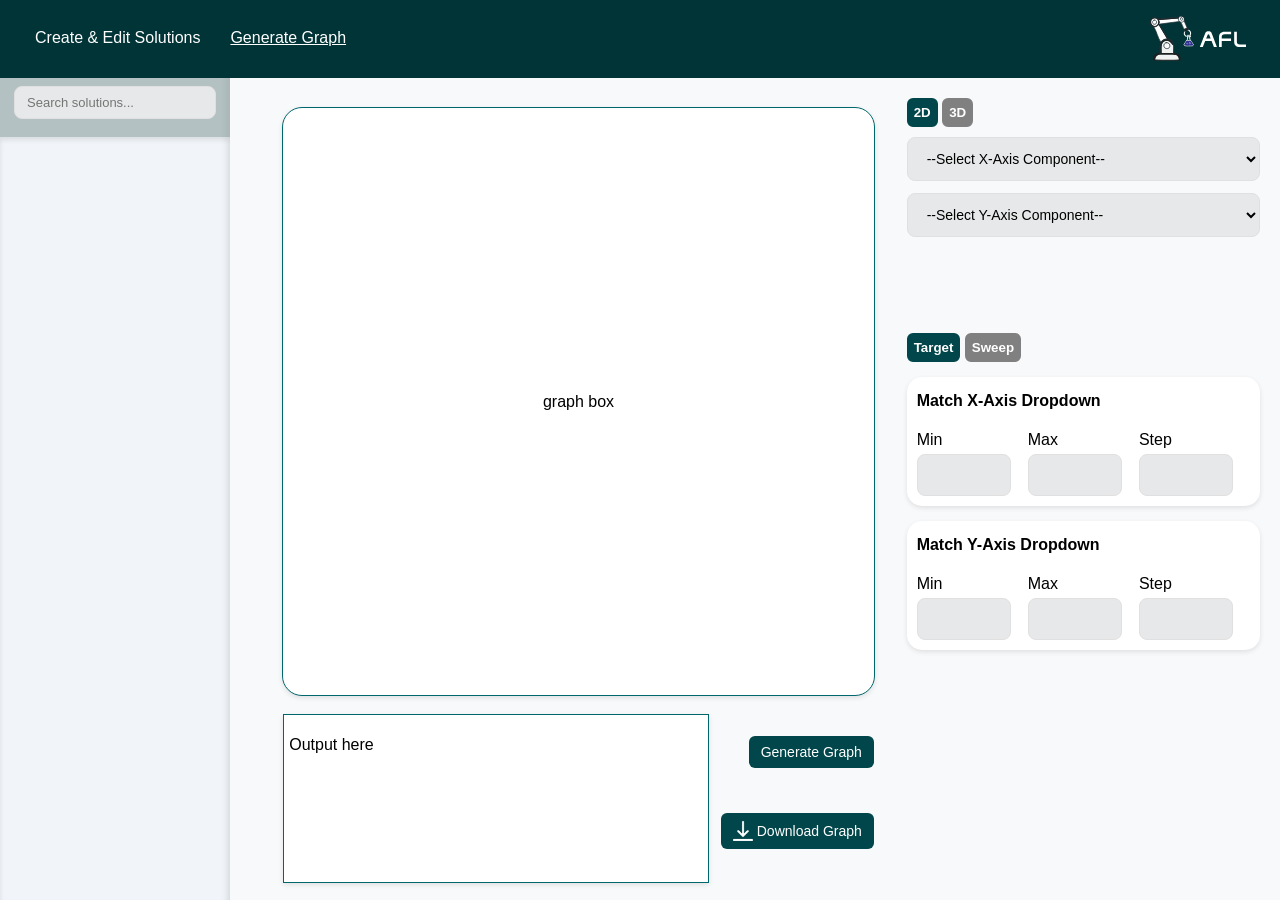
==== commit 89526c4b: "align graph css with solution css" ====
--- a/AFL_GUI/templates/graph-page.html
+++ b/AFL_GUI/templates/graph-page.html
@@ -46,8 +46,8 @@
                     </div>
 
                     <div id="graph-control-btns">
-                        <button id="gen-graph-btn">Generate Graph</button>
-                        <button id="download-graph-btn"><img height="20px" src="../static/Icons/download-arrow.png">Download Graph</button>
+                        <button id="gen-graph-btn" class="primary-button">Generate Graph</button>
+                        <button id="download-graph-btn" class="primary-button"><img height="20px" src="../static/Icons/download-arrow.png">Download Graph</button>
                     </div>
 
                 </div>
@@ -61,13 +61,13 @@
                     </div>
                 <div id="dimensions">
                     <!-- <div id="2d-settings"> -->
-                        <select id="x-axis-dropdown" class="axis-dropdown">
+                        <select id="x-axis-dropdown" class="axis-dropdown styled-input">
                             <option value="">--Select X-Axis Component--</option>
                             <option value="test1">Test1</option>
                             <option value="test1">Test1</option>
                             <option value="test1">Test1</option>
                         </select>
-                        <select id="y-axis-dropdown" class="axis-dropdown">
+                        <select id="y-axis-dropdown" class="axis-dropdown styled-input">
                             <option value="">--Select Y-Axis Component--</option>
                             <option value="test1">Test1</option>
                             <option value="test1">Test1</option>
@@ -75,7 +75,7 @@
                         </select>
                     <!-- </div> -->
                     <div id="3d-settings" class="dimension-setting-not-active">
-                        <select id="z-axis-dropdown" class="axis-dropdown">
+                        <select id="z-axis-dropdown" class="styled-input axis-dropdown">
                             <option value="">--Select Z-Axis Component--</option>
                             <option value="test1">Test1</option>
                             <option value="test1">Test1</option>
@@ -98,18 +98,18 @@
                                 <div class="target-block-row">
                                 <div class="target-block-min">
                                     <p class="target-label">Min</p>
-                                    <input class="target-input" type="text">
+                                    <input class="styled-input target-input" type="text">
 
                                 </div>
 
                                 <div class="target-block-max">
                                     <p class="target-label">Max</p>
-                                    <input class="target-input" type="text">
+                                    <input class="styled-input target-input" type="text">
                                 </div>
 
                                 <div class="target-block-step">
                                     <p class="target-label">Step</p>
-                                    <input class="target-input" type="text">
+                                    <input class="styled-input target-input" type="text">
                                 </div>
                                 </div>
                             </div>
@@ -119,18 +119,18 @@
                                 <div class="target-block-row">
                                 <div class="target-block-min">
                                     <p class="target-label">Min</p>
-                                    <input class="target-input" type="text">
+                                    <input class="styled-input target-input" type="text">
 
                                 </div>
 
                                 <div class="target-block-max">
                                     <p class="target-label">Max</p>
-                                    <input class="target-input" type="text">
+                                    <input class="styled-input target-input" type="text">
                                 </div>
 
                                 <div class="target-block-step">
                                     <p class="target-label">Step</p>
-                                    <input class="target-input" type="text">
+                                    <input class="styled-input target-input" type="text">
                                 </div>
                                 </div>
                             </div>
@@ -140,18 +140,18 @@
                                 <div class="target-block-row">
                                 <div class="target-block-min">
                                     <p class="target-label">Min</p>
-                                    <input class="target-input" type="text">
+                                    <input class="styled-input target-input" type="text">
 
                                 </div>
 
                                 <div class="target-block-max">
                                     <p class="target-label">Max</p>
-                                    <input class="target-input" type="text">
+                                    <input class="styled-input target-input" type="text">
                                 </div>
 
                                 <div class="target-block-step">
                                     <p class="target-label">Step</p>
-                                    <input class="target-input" type="text">
+                                    <input class="styled-input target-input" type="text">
                                 </div>
                                 </div>
                             </div>
@@ -179,7 +179,6 @@
     </div>
     <script src="../static/db.js"></script>
     <script src="../static/graph-script.js"></script>
-    
 
 </body>
 
--- a/AFL_GUI/static/style.css
+++ b/AFL_GUI/static/style.css
@@ -768,12 +768,13 @@
 #graph-output-box{
     background-color: white;
     border-radius: 20px;
-    border: solid black 2px;
+    border: solid #00676d 1px;
     width: 90%;
     height: 75%;
     display: flex;
     justify-content: center;
     align-items: center;
+    box-shadow: 0 2px 5px rgba(0, 0, 0, 0.1);
 }
 
 #graph-lower-left{
@@ -788,13 +789,13 @@
 
 #code-output-box{
     background-color: white;
-    /* border-radius: 20px; */
-    border: solid black 2px;
+    border: solid #00676d 1px;
     padding: 5px;
     overflow-x: hidden;
     overflow-y: auto;
     height: 100%;
     width: 70%;
+    box-shadow: 0 2px 5px rgba(0, 0, 0, 0.1);
 }
 
 #graph-control-btns{
@@ -804,7 +805,7 @@
 }
 
 
-#download-graph-btn{
+/* #download-graph-btn{
     color: white;
     background-color: red;
     display: flex;
@@ -813,9 +814,9 @@
     padding: 7px;
     border-radius: 10px;
     font-weight: 650;
-}
-
-#gen-graph-btn{
+} */
+
+/* #gen-graph-btn{
     color: white;
     background-color: blue;
     display: flex;
@@ -824,7 +825,7 @@
     padding: 7px;
     border-radius: 10px;
     font-weight: 650;
-}
+} */
 
 .dimension-btn{
     margin-left: 0px;
@@ -834,13 +835,18 @@
 }
 
 .dimension-btn-active {
-  background-color: #4a90e2;
+  background-color: #00464a;
   color: white;
+  border: #00464a 2px solid;
+  border-radius: 6px;
 }
 
 .dimension-btn-not-active {
   background-color: gray;
   color: white;
+   border-radius: 6px;
+   border: gray 2px solid;
+
 }
 
 .dimension-setting-active {
@@ -869,10 +875,11 @@
 }
 
 .target-setting-block{
-    border: black, solid, 2px;
+    
     padding: 10px;
-    
+    box-shadow: 0 2px 5px rgba(0, 0, 0, 0.1);
     border-radius: 15px;
+    background-color: white;
 }
 
 .target-input{
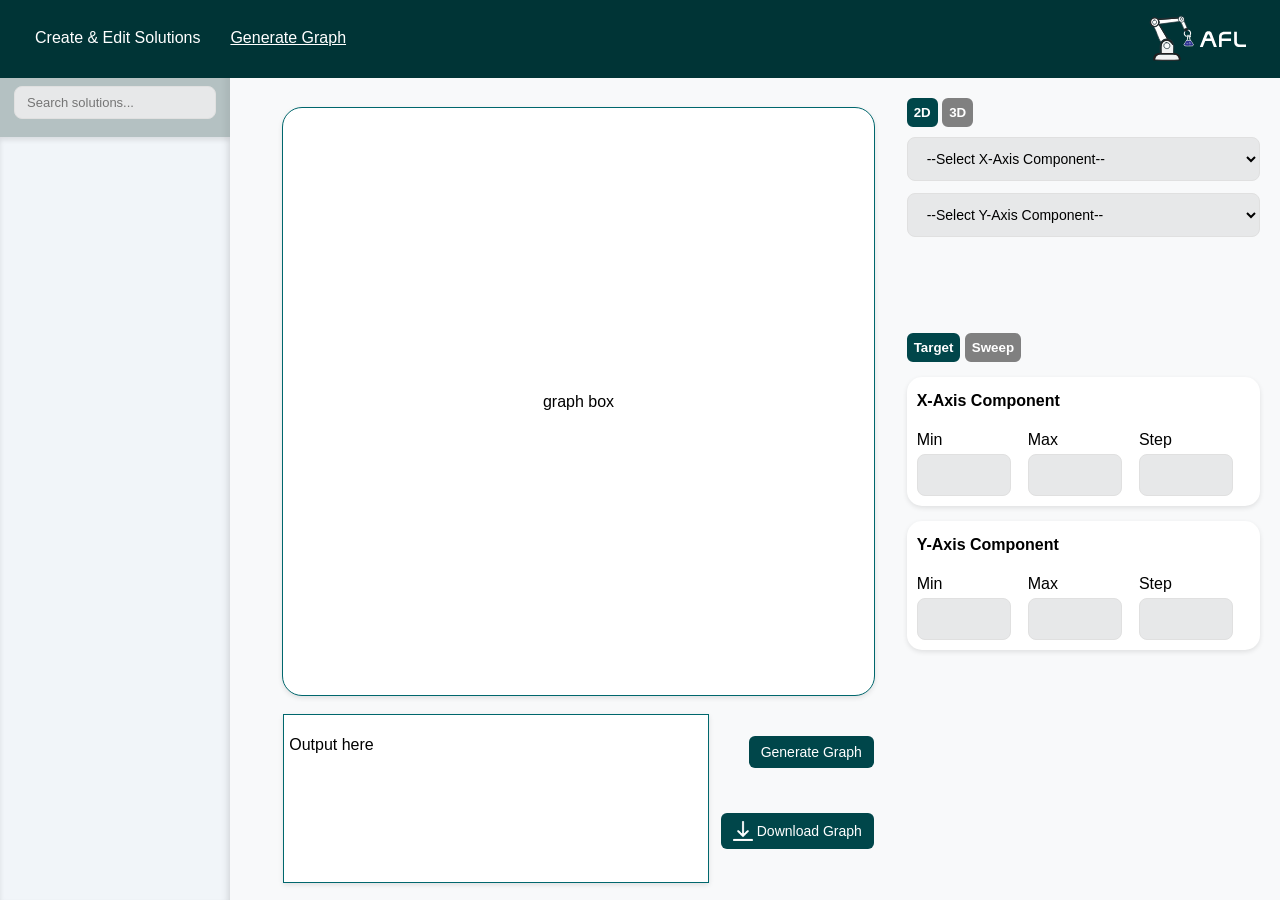
==== commit 68398244: "merging" ====
--- a/AFL_GUI/templates/graph-page.html
+++ b/AFL_GUI/templates/graph-page.html
@@ -179,6 +179,7 @@
     </div>
     <script src="../static/db.js"></script>
     <script src="../static/graph-script.js"></script>
+    
 
 </body>
 
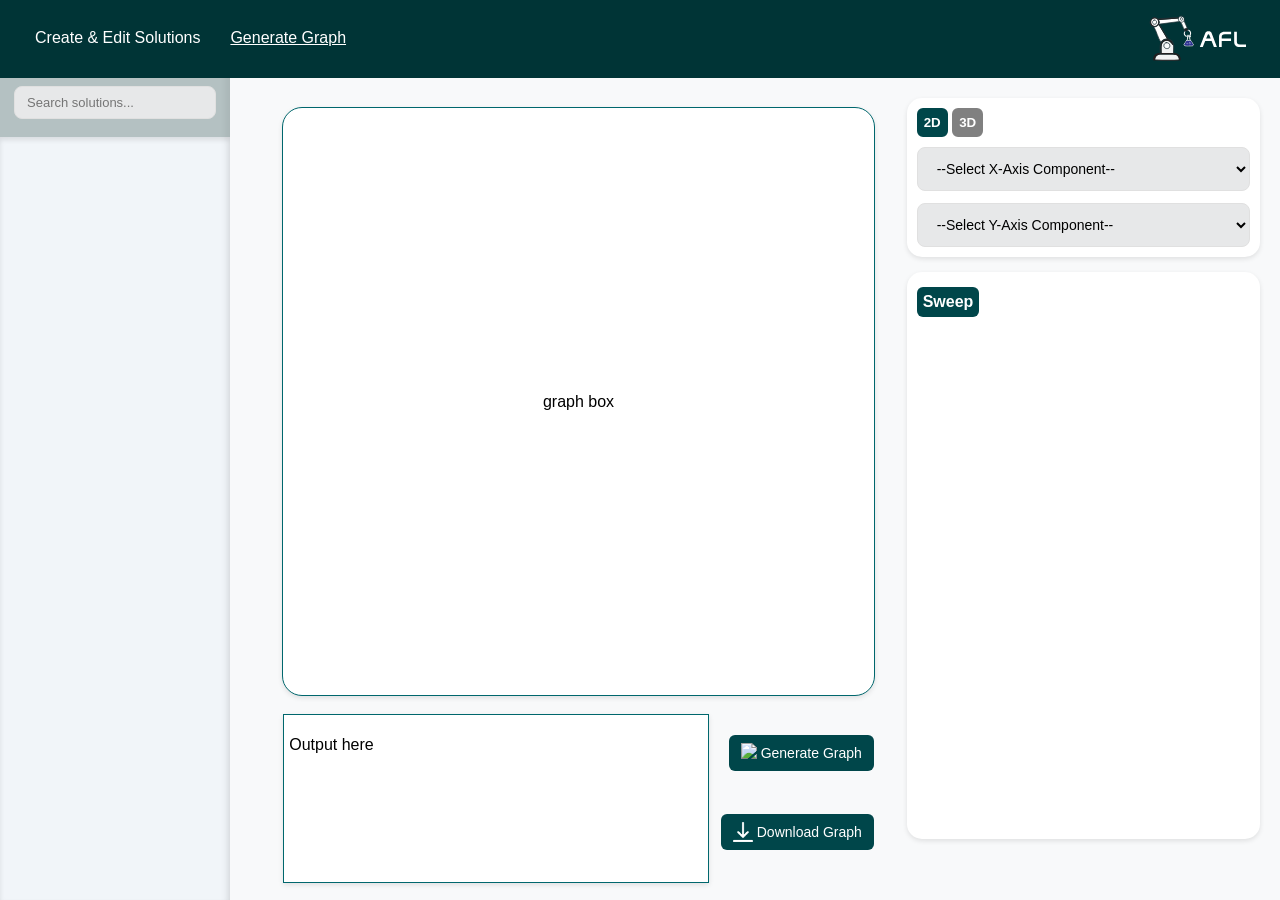
==== commit 0b46217a: "graph frontend changes'" ====
--- a/AFL_GUI/templates/graph-page.html
+++ b/AFL_GUI/templates/graph-page.html
@@ -46,7 +46,7 @@
                     </div>
 
                     <div id="graph-control-btns">
-                        <button id="gen-graph-btn" class="primary-button">Generate Graph</button>
+                        <button id="gen-graph-btn" class="primary-button"><img height="20px" src="../static/Icons/generate-arrow.png">Generate Graph</button>
                         <button id="download-graph-btn" class="primary-button"><img height="20px" src="../static/Icons/download-arrow.png">Download Graph</button>
                     </div>
 
@@ -55,114 +55,39 @@
 
             </div>
             <div id="graph-page-right">
+                <div id="dim" class="white-block">
                     <div id="dimesion-options">
                         <button id="2d-btn" class="dimension-btn dimension-btn-active">2D</button>
                         <button id="3d-btn" class="dimension-btn dimension-btn-not-active">3D</button>
                     </div>
-                <div id="dimensions">
-                    <!-- <div id="2d-settings"> -->
-                        <select id="x-axis-dropdown" class="axis-dropdown styled-input">
-                            <option value="">--Select X-Axis Component--</option>
-                            <option value="test1">Test1</option>
-                            <option value="test1">Test1</option>
-                            <option value="test1">Test1</option>
-                        </select>
-                        <select id="y-axis-dropdown" class="axis-dropdown styled-input">
-                            <option value="">--Select Y-Axis Component--</option>
-                            <option value="test1">Test1</option>
-                            <option value="test1">Test1</option>
-                            <option value="test1">Test1</option>
-                        </select>
-                    <!-- </div> -->
-                    <div id="3d-settings" class="dimension-setting-not-active">
-                        <select id="z-axis-dropdown" class="styled-input axis-dropdown">
-                            <option value="">--Select Z-Axis Component--</option>
-                            <option value="test1">Test1</option>
-                            <option value="test1">Test1</option>
-                            <option value="test1">Test1</option>
-                        </select>
+                    <div id="dimensions">
+                        
+                            <select id="x-axis-dropdown" class="axis-dropdown styled-input">
+                                <option value="">--Select X-Axis Component--</option>
+                            </select>
+
+                            <select id="y-axis-dropdown" class="axis-dropdown styled-input">
+                                <option value="">--Select Y-Axis Component--</option>
+                            </select>
+                    
+                        <div id="3d-settings" class="dimension-setting-not-active">
+                            <select id="z-axis-dropdown" class="styled-input axis-dropdown">
+                                <option value="">--Select Z-Axis Component--</option>
+                                
+                            </select>
+                        </div>
                     </div>
                 </div>
 
 
-                <div id="target-vs-sweep">
-                    <div id="mode-options">
-                        <button id="target-btn" class="dimension-btn dimension-btn-active">Target</button>
-                        <button id="sweep-btn" class="dimension-btn dimension-btn-not-active">Sweep</button>
-                    </div>
+                <div id="target-vs-sweep" class="white-block">
+                    <p style="background-color:#00464a;padding:6px;border-radius: 6px;color:white;width: fit-content;margin-top: 5px;"><strong>Sweep</strong></p>
 
-                    <div id="target-settings" class="dimension-setting-active">
+                    <div id="target-settings" class="dimension-setting-active target-block-template">
                         <div id="target-blocks-all">
-                            <div class="target-setting-block">
-                                <p id="X-target-block-component" class="target-component-title">Match X-Axis Dropdown</p>
-                                <div class="target-block-row">
-                                <div class="target-block-min">
-                                    <p class="target-label">Min</p>
-                                    <input class="styled-input target-input" type="text">
-
-                                </div>
-
-                                <div class="target-block-max">
-                                    <p class="target-label">Max</p>
-                                    <input class="styled-input target-input" type="text">
-                                </div>
-
-                                <div class="target-block-step">
-                                    <p class="target-label">Step</p>
-                                    <input class="styled-input target-input" type="text">
-                                </div>
-                                </div>
-                            </div>
-
-                            <div class="target-setting-block">
-                                <p id="Y-target-block-component" class="target-component-title">Match Y-Axis Dropdown</p>
-                                <div class="target-block-row">
-                                <div class="target-block-min">
-                                    <p class="target-label">Min</p>
-                                    <input class="styled-input target-input" type="text">
-
-                                </div>
-
-                                <div class="target-block-max">
-                                    <p class="target-label">Max</p>
-                                    <input class="styled-input target-input" type="text">
-                                </div>
-
-                                <div class="target-block-step">
-                                    <p class="target-label">Step</p>
-                                    <input class="styled-input target-input" type="text">
-                                </div>
-                                </div>
-                            </div>
-
-                            <div class="target-setting-block dimension-setting-not-active" id="z-setting-block">
-                                <p id="Z-target-block-component" class="target-component-title">Match Z-Axis Dropdown</p>
-                                <div class="target-block-row">
-                                <div class="target-block-min">
-                                    <p class="target-label">Min</p>
-                                    <input class="styled-input target-input" type="text">
-
-                                </div>
-
-                                <div class="target-block-max">
-                                    <p class="target-label">Max</p>
-                                    <input class="styled-input target-input" type="text">
-                                </div>
-
-                                <div class="target-block-step">
-                                    <p class="target-label">Step</p>
-                                    <input class="styled-input target-input" type="text">
-                                </div>
-                                </div>
-                            </div>
+                            
                         </div>
                     </div>
-
-
-
-
-
-
 
 
                     <div id="sweep-settings" class="dimension-setting-not-active">
@@ -179,7 +104,6 @@
     </div>
     <script src="../static/db.js"></script>
     <script src="../static/graph-script.js"></script>
-    
 
 </body>
 
--- a/AFL_GUI/static/style.css
+++ b/AFL_GUI/static/style.css
@@ -802,6 +802,7 @@
     display: flex;
     flex-direction: column;
     justify-content: space-around;
+    align-items: center;
 }
 
 
@@ -860,6 +861,7 @@
 #graph-page-right{
     display: flex;
     flex-direction: column;
+    gap:15px;
 }
 
 #dimensions{
@@ -871,7 +873,9 @@
 }
 
 #target-vs-sweep{
-    min-height:50%
+    height:70%;
+    overflow-y: scroll;
+    overflow-x: hidden;
 }
 
 .target-setting-block{
@@ -879,6 +883,15 @@
     padding: 10px;
     box-shadow: 0 2px 5px rgba(0, 0, 0, 0.1);
     border-radius: 15px;
+    background-color: #b4c1c2;
+}
+
+
+.white-block{
+    
+    padding: 10px;
+    box-shadow: 0 2px 5px rgba(0, 0, 0, 0.1);
+    border-radius: 15px;
     background-color: white;
 }
 
@@ -915,3 +928,6 @@
     width: 100%;
 }
 
+::-webkit-scrollbar-track {
+  border-radius: 10px;
+}
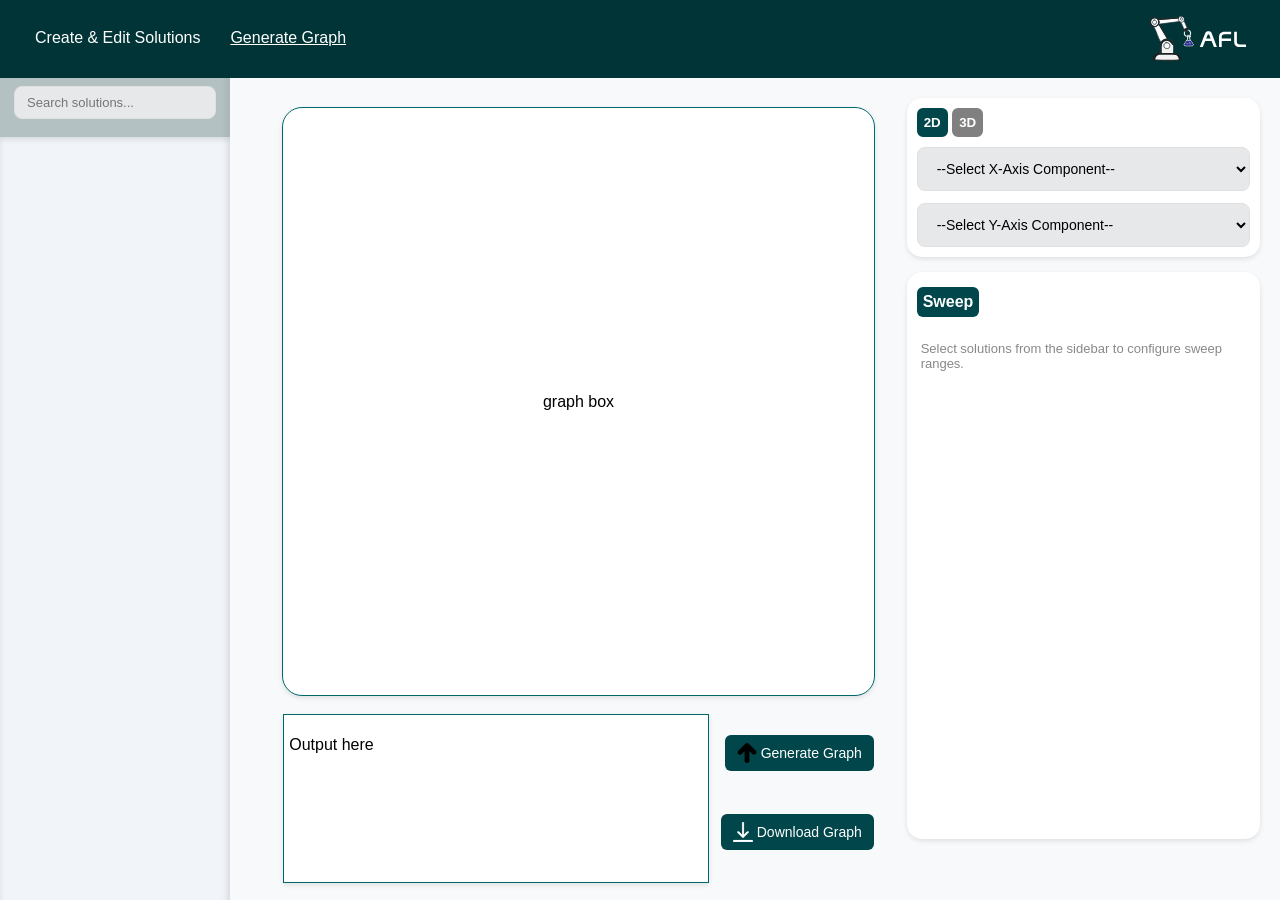
==== commit 4afbd08a: "updated graph page functionality" ====
--- a/AFL_GUI/templates/graph-page.html
+++ b/AFL_GUI/templates/graph-page.html
@@ -104,6 +104,7 @@
     </div>
     <script src="../static/db.js"></script>
     <script src="../static/graph-script.js"></script>
+    
 
 </body>
 
--- a/AFL_GUI/static/style.css
+++ b/AFL_GUI/static/style.css
@@ -678,7 +678,7 @@
     display: flex;
     justify-content: center;
     align-items: center;
-    padding-bottom: 8px; /* Aligns the trash can with the inputs */
+    padding-bottom: 8px;
 }
 
 
@@ -758,6 +758,8 @@
     flex-direction: column;
     align-items: center;
     justify-content: space-around;
+    min-width: 0;
+    overflow: visible;
 }
 
 #graph-page-right{
@@ -771,10 +773,22 @@
     border: solid #00676d 1px;
     width: 90%;
     height: 75%;
+    min-height: 560px;
+    overflow: visible;
     display: flex;
     justify-content: center;
     align-items: center;
     box-shadow: 0 2px 5px rgba(0, 0, 0, 0.1);
+}
+
+#graph-output-box > div {
+    width: 100% !important;
+    height: 100% !important;
+}
+
+#graph-output-box .plotly-graph-div {
+    width: 100% !important;
+    height: 100% !important;
 }
 
 #graph-lower-left{
